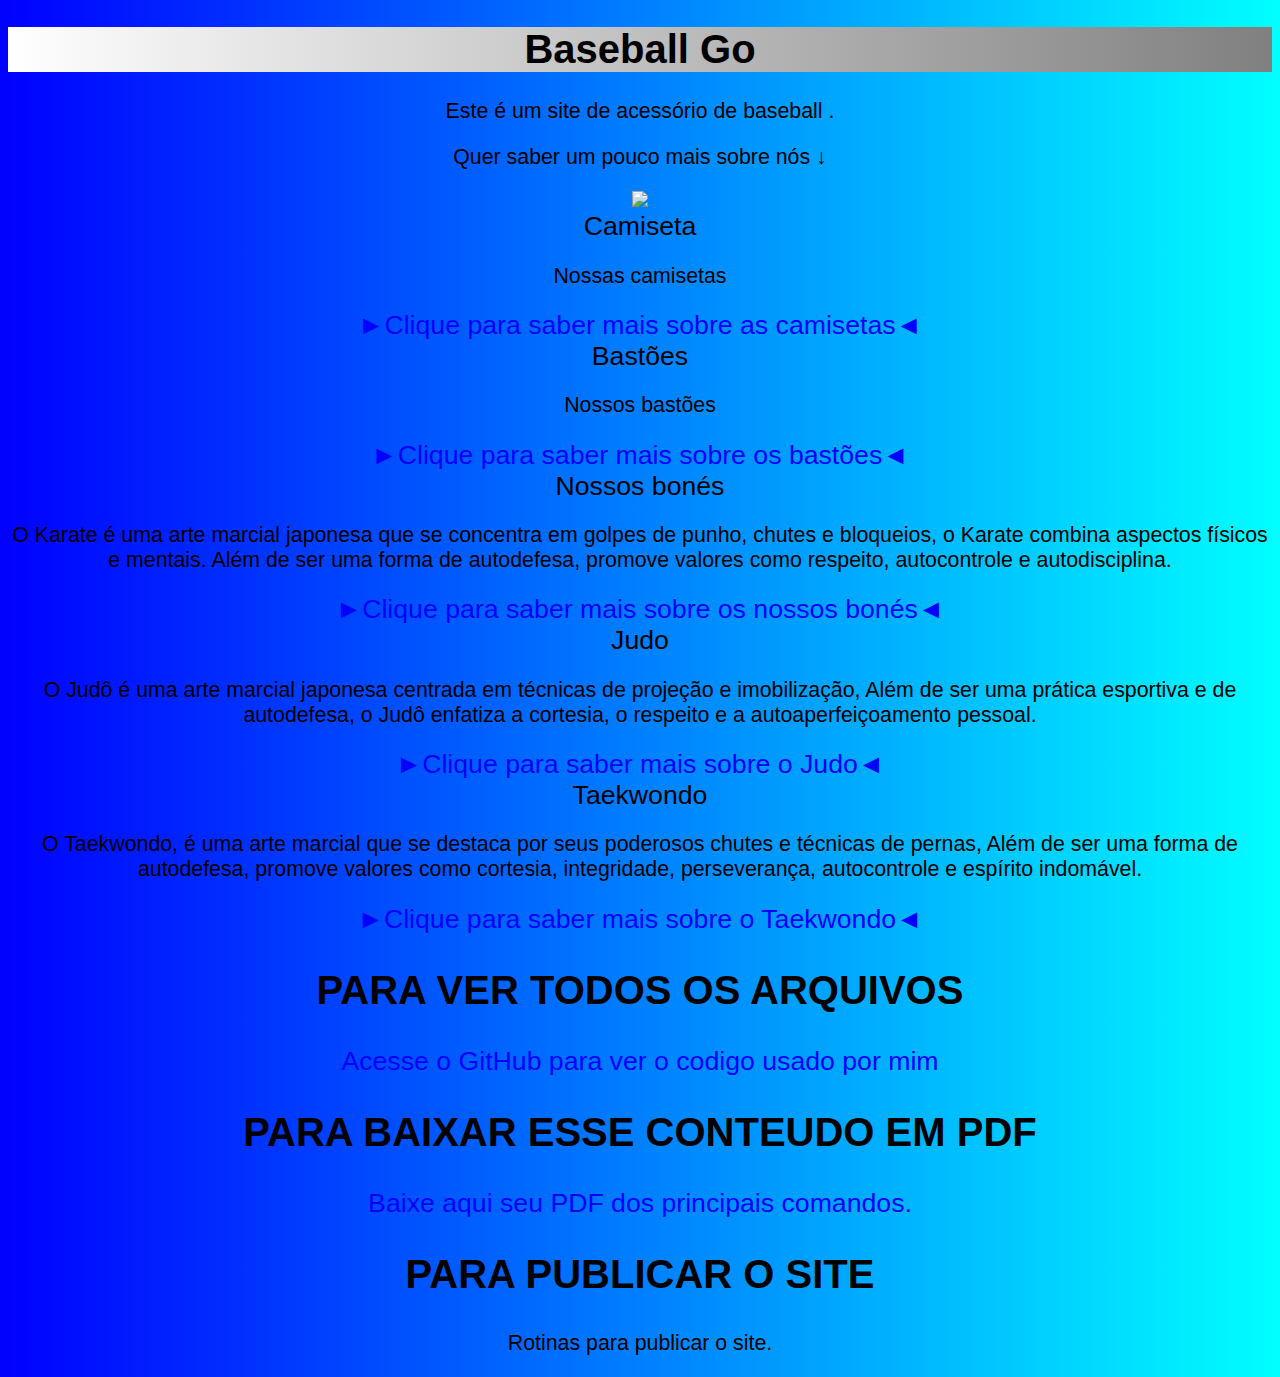
==== index.html @ 30dbfa04 "Update index.html" ====
<!DOCTYPE html>
<html lang="en">
<head>
    <meta charset="UTF-8">
    <meta name="viewport" content="width=device-width, initial-scale=1.0">
    <link rel="shortcut icon" href="ICONE.ico" type="Aula-03/ICONE"
    <title></title>
    <link rel="stylesheet" href="style.css">
</head>
   
   
    <h1> Baseball Go </h1>
   
    <p> Este é um site de acessório de baseball . </p>

    <p> Quer saber um pouco mais sobre nós ↓  </p>
   
    <img src= https://adictododesporto.wordpress.com/wp-content/uploads/2015/01/beisebol.jpg>
       
    

   
   
        <li>Camiseta</li>
     <p> Nossas camisetas </p>
        <a href="https://www.useprison.com.br/roupas-masculinas/camisa-de-baseball/camisa-de-baseball-los-angeles-94?variant_id=2263"> ►Clique para saber mais sobre as camisetas◄</a>

        <li>Bastões</li>
     <p> Nossos bastões </p>
        <a href="https://www.jjveras.com.br/MLB-695556017-taco-bastao-de-baseball-beisebol-em-madeira-macica-basto-_JM"> ►Clique para saber mais sobre os bastões◄</a>
   
        <li>Nossos bonés</li>
     <p> O Karate é uma arte marcial japonesa que se concentra em golpes de punho, chutes e bloqueios,
         o Karate combina aspectos físicos e mentais. Além de ser uma forma de autodefesa, promove valores
         como respeito, autocontrole e autodisciplina. </p>
        <a href="https://www.capmaker.com.br/bone-baseball"> ►Clique para saber mais sobre os nossos bonés◄ </a>
       
        <li>Judo</li>
     <p> O Judô é uma arte marcial japonesa centrada em técnicas de projeção e imobilização,
         Além de ser uma prática esportiva e de autodefesa, o Judô enfatiza a cortesia, o respeito
         e a autoaperfeiçoamento pessoal.</p>
        <a href="https://pt.wikipedia.org/wiki/Judo" target="_blank"> ►Clique para saber mais sobre o Judo◄ </a>
       
        <li>Taekwondo</li>
     <p> O Taekwondo, é uma arte marcial que se destaca por seus poderosos chutes e técnicas de pernas,
         Além de ser uma forma de autodefesa, promove valores como cortesia, integridade, perseverança,
         autocontrole e espírito indomável.</p>
        <a href="https://pt.wikipedia.org/wiki/Taekwondo" target="_blank"> ►Clique para saber mais sobre o Taekwondo◄ </a>
       
    </ol>
    <h2> PARA VER TODOS OS ARQUIVOS</h2>
    <a href=" https://github.com/AllisonMarks/Site-2024 " target="_blank">Acesse o GitHub para ver o codigo usado por mim </a>

    <h2> PARA BAIXAR ESSE CONTEUDO EM PDF</h2>
    <a href="https://allisonmarks.github.io/Site-2024/" target="_blank"  download="https://allisonmarks.github.io/Site-2024/" type="aplication/pdf">
        Baixe aqui seu PDF dos principais comandos.
    </a>
     <h2> PARA PUBLICAR O SITE</h2>
   
    <p> Rotinas para publicar o site.</p>
   
   
</body>
</html>
---- style.css ----
@charset "UTF-8";

body
{
    background-image: linear-gradient(90deg, blue, cyan );
    color: black;
    font-size: 12pt;
    font-family:Arial, Helvetica, sans-serif;
    text-align: center;
    text-decoration: none;
}

h1
{  
    background-image: linear-gradient(270deg, gray, white );
    background-color: aqua;
    color: black;
    font-size: 30pt;
    font-family:Arial;
    text-align: center;
}

p
{
    color: black;
    font-size: 16pt;
    font-family:Arial, Helvetica, sans-serif;
    text-align: center;
}

h2
{
    color: black;
    font-size: 30pt;
    font-family:Arial;
    text-align: center;
}


li
{
    color: black;
    font-size: 20pt;
    font-family:Arial;
    text-align: center;
}

a
{
    color: blue;
    font-size: 20pt;
    font-family:Arial;
    text-align: center;
    text-decoration: none;
}
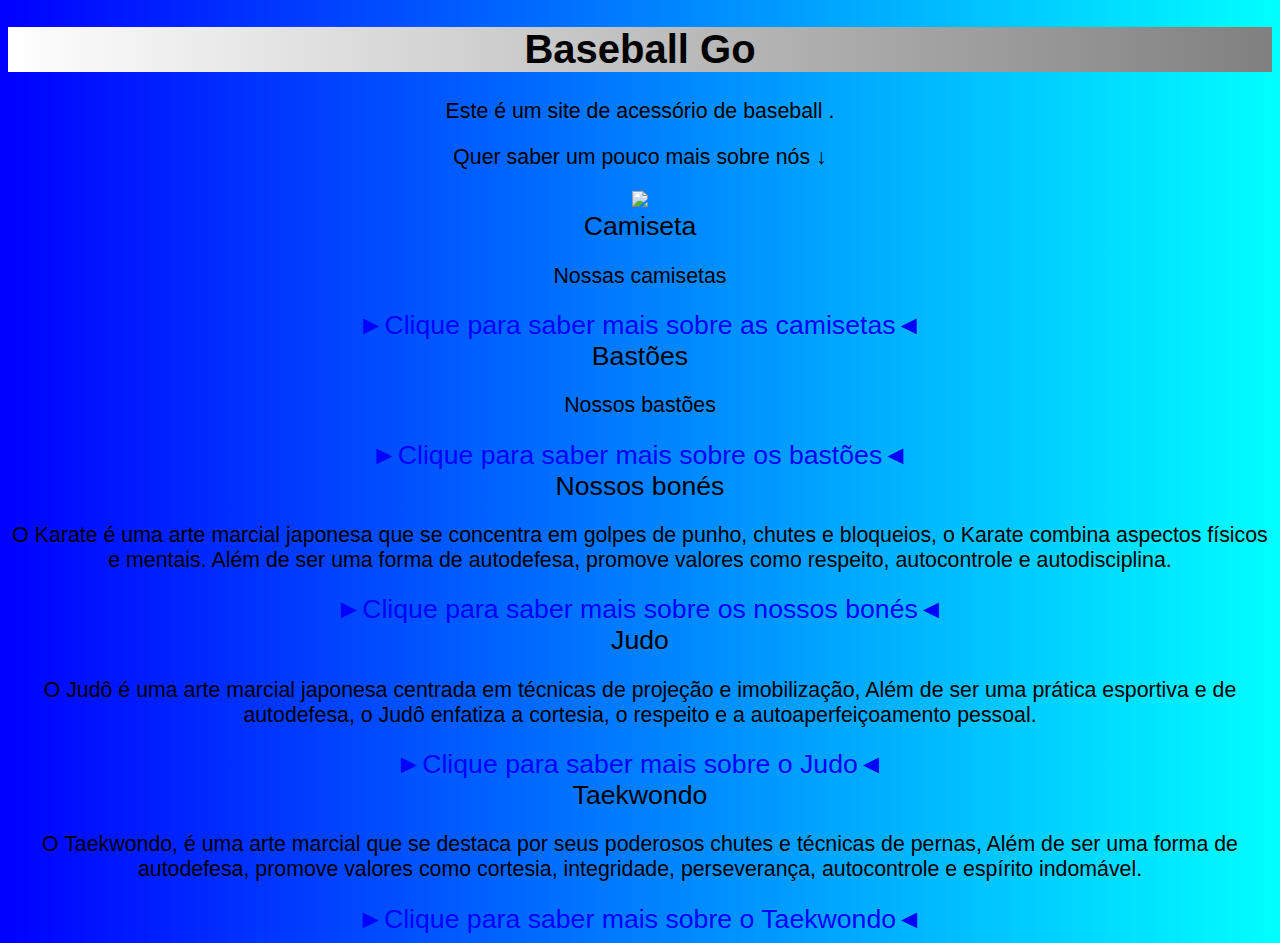
==== commit 7eb3efd3: "Update index.html" ====
--- a/index.html
+++ b/index.html
@@ -47,17 +47,7 @@
          autocontrole e espírito indomável.</p>
         <a href="https://pt.wikipedia.org/wiki/Taekwondo" target="_blank"> ►Clique para saber mais sobre o Taekwondo◄ </a>
        
-    </ol>
-    <h2> PARA VER TODOS OS ARQUIVOS</h2>
-    <a href=" https://github.com/AllisonMarks/Site-2024 " target="_blank">Acesse o GitHub para ver o codigo usado por mim </a>
-
-    <h2> PARA BAIXAR ESSE CONTEUDO EM PDF</h2>
-    <a href="https://allisonmarks.github.io/Site-2024/" target="_blank"  download="https://allisonmarks.github.io/Site-2024/" type="aplication/pdf">
-        Baixe aqui seu PDF dos principais comandos.
-    </a>
-     <h2> PARA PUBLICAR O SITE</h2>
-   
-    <p> Rotinas para publicar o site.</p>
+    
    
    
 </body>
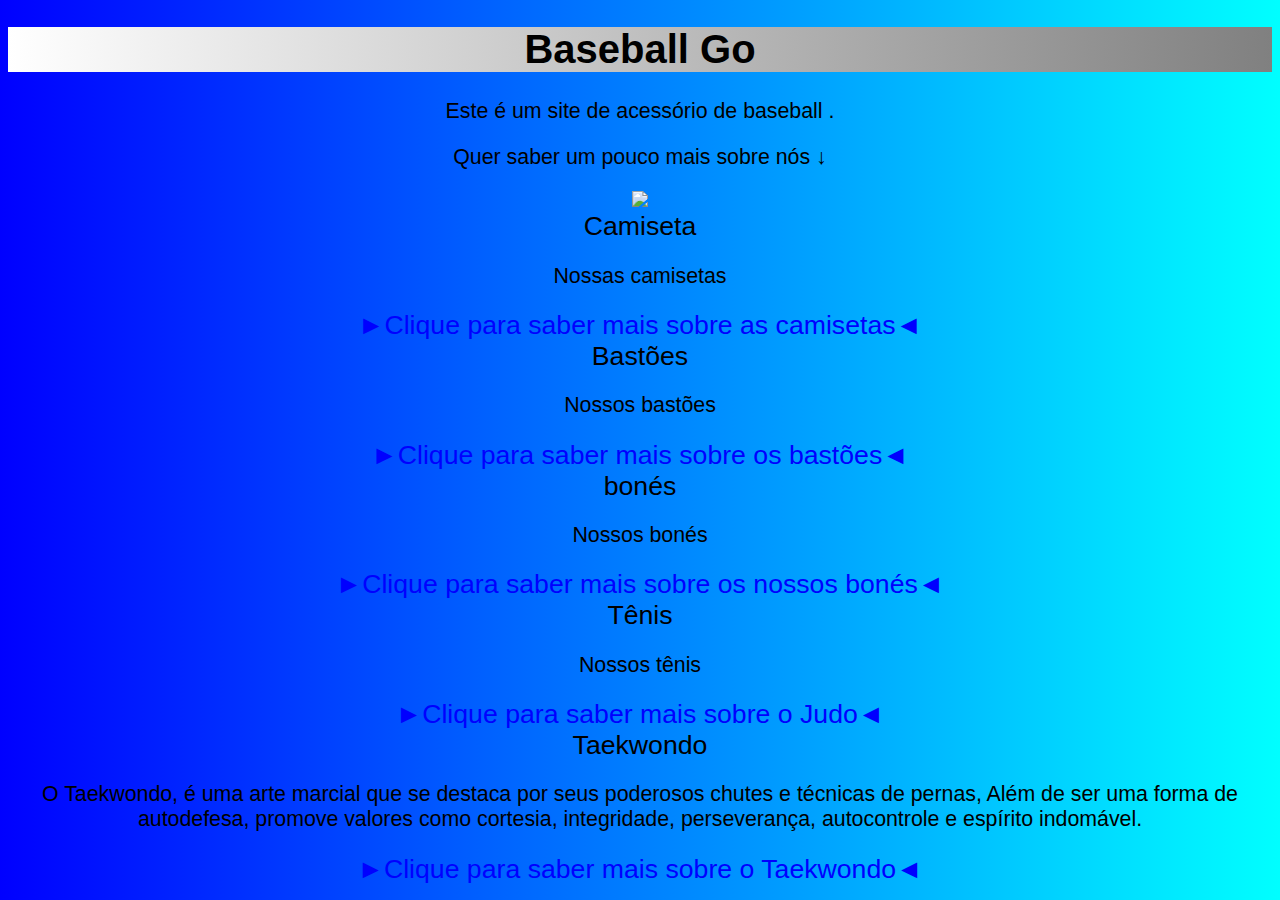
==== commit 48cc4726: "Update index.html" ====
--- a/index.html
+++ b/index.html
@@ -29,17 +29,13 @@
      <p> Nossos bastões </p>
         <a href="https://www.jjveras.com.br/MLB-695556017-taco-bastao-de-baseball-beisebol-em-madeira-macica-basto-_JM"> ►Clique para saber mais sobre os bastões◄</a>
    
-        <li>Nossos bonés</li>
-     <p> O Karate é uma arte marcial japonesa que se concentra em golpes de punho, chutes e bloqueios,
-         o Karate combina aspectos físicos e mentais. Além de ser uma forma de autodefesa, promove valores
-         como respeito, autocontrole e autodisciplina. </p>
+        <li>bonés</li>
+     <p> Nossos bonés </p>
         <a href="https://www.capmaker.com.br/bone-baseball"> ►Clique para saber mais sobre os nossos bonés◄ </a>
        
-        <li>Judo</li>
-     <p> O Judô é uma arte marcial japonesa centrada em técnicas de projeção e imobilização,
-         Além de ser uma prática esportiva e de autodefesa, o Judô enfatiza a cortesia, o respeito
-         e a autoaperfeiçoamento pessoal.</p>
-        <a href="https://pt.wikipedia.org/wiki/Judo" target="_blank"> ►Clique para saber mais sobre o Judo◄ </a>
+        <li>Tênis</li>
+     <p> Nossos tênis </p>
+        <a href="https://dooqle.com/chuteira-de-beisebol-nike-huarache-2k-filth.html"> ►Clique para saber mais sobre o Judo◄ </a>
        
         <li>Taekwondo</li>
      <p> O Taekwondo, é uma arte marcial que se destaca por seus poderosos chutes e técnicas de pernas,
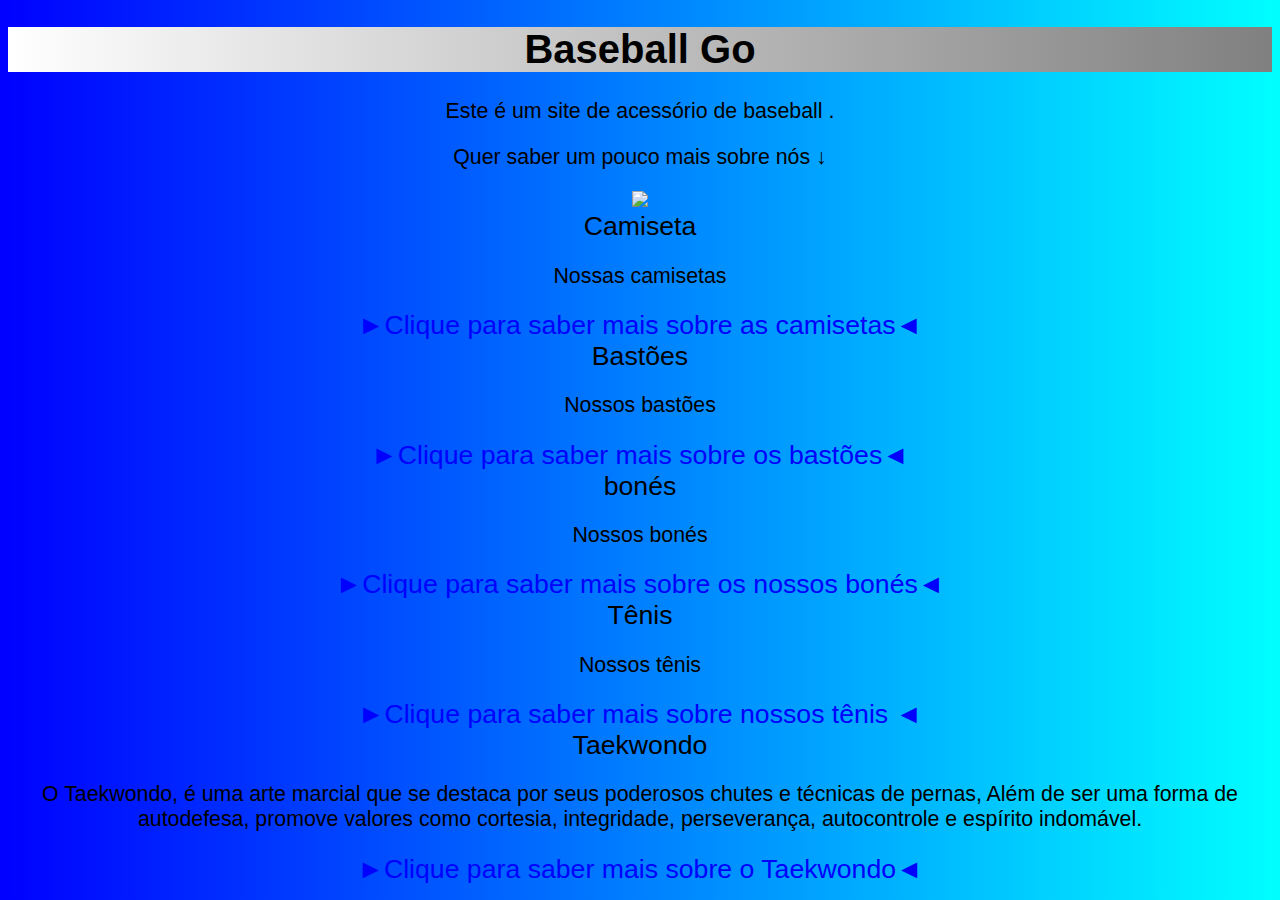
==== commit 815ef1e9: "Update index.html" ====
--- a/index.html
+++ b/index.html
@@ -35,7 +35,7 @@
        
         <li>Tênis</li>
      <p> Nossos tênis </p>
-        <a href="https://dooqle.com/chuteira-de-beisebol-nike-huarache-2k-filth.html"> ►Clique para saber mais sobre o Judo◄ </a>
+        <a href="https://dooqle.com/chuteira-de-beisebol-nike-huarache-2k-filth.html"> ►Clique para saber mais sobre nossos tênis ◄ </a>
        
         <li>Taekwondo</li>
      <p> O Taekwondo, é uma arte marcial que se destaca por seus poderosos chutes e técnicas de pernas,
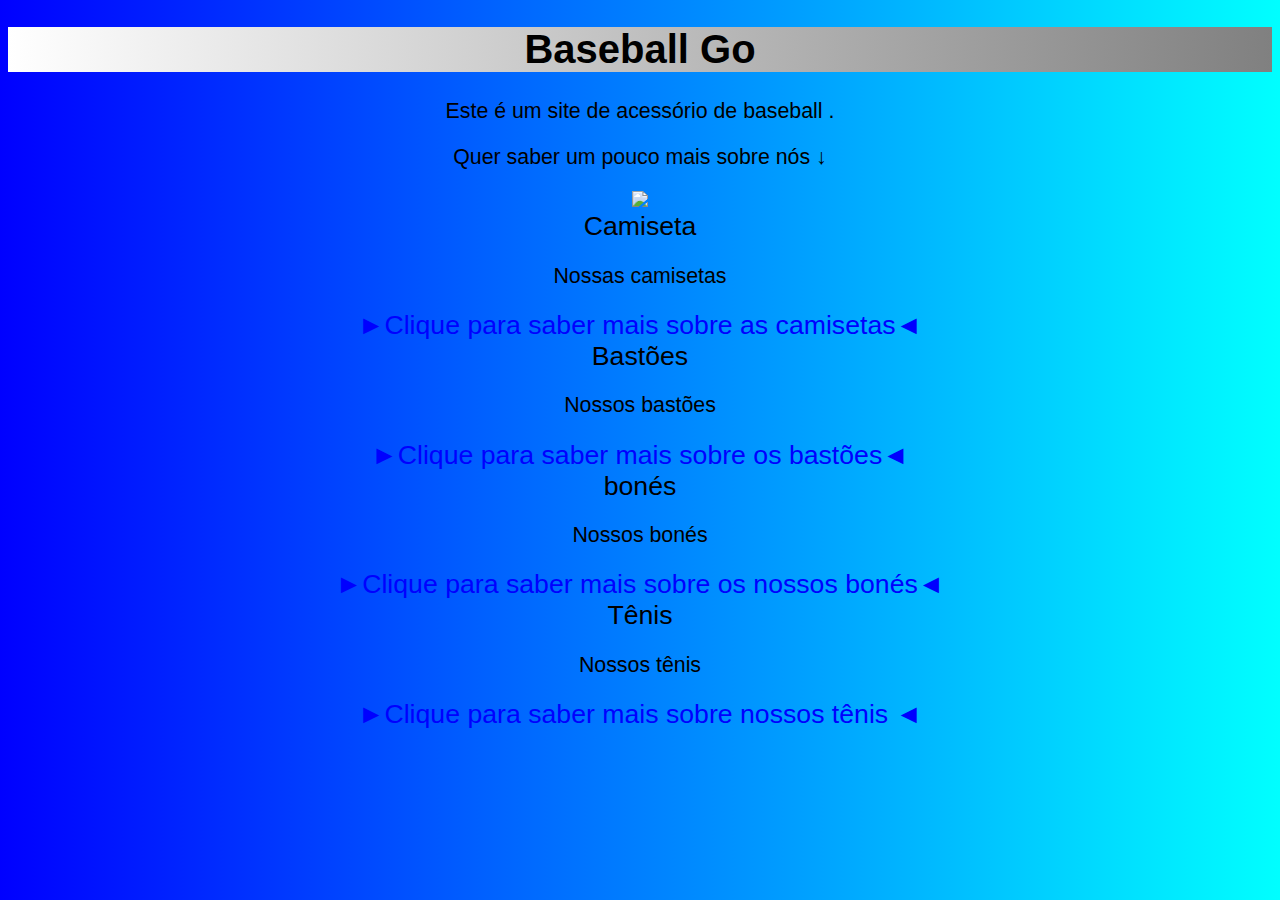
==== commit f51238c0: "Update index.html" ====
--- a/index.html
+++ b/index.html
@@ -37,11 +37,6 @@
      <p> Nossos tênis </p>
         <a href="https://dooqle.com/chuteira-de-beisebol-nike-huarache-2k-filth.html"> ►Clique para saber mais sobre nossos tênis ◄ </a>
        
-        <li>Taekwondo</li>
-     <p> O Taekwondo, é uma arte marcial que se destaca por seus poderosos chutes e técnicas de pernas,
-         Além de ser uma forma de autodefesa, promove valores como cortesia, integridade, perseverança,
-         autocontrole e espírito indomável.</p>
-        <a href="https://pt.wikipedia.org/wiki/Taekwondo" target="_blank"> ►Clique para saber mais sobre o Taekwondo◄ </a>
        
     
    
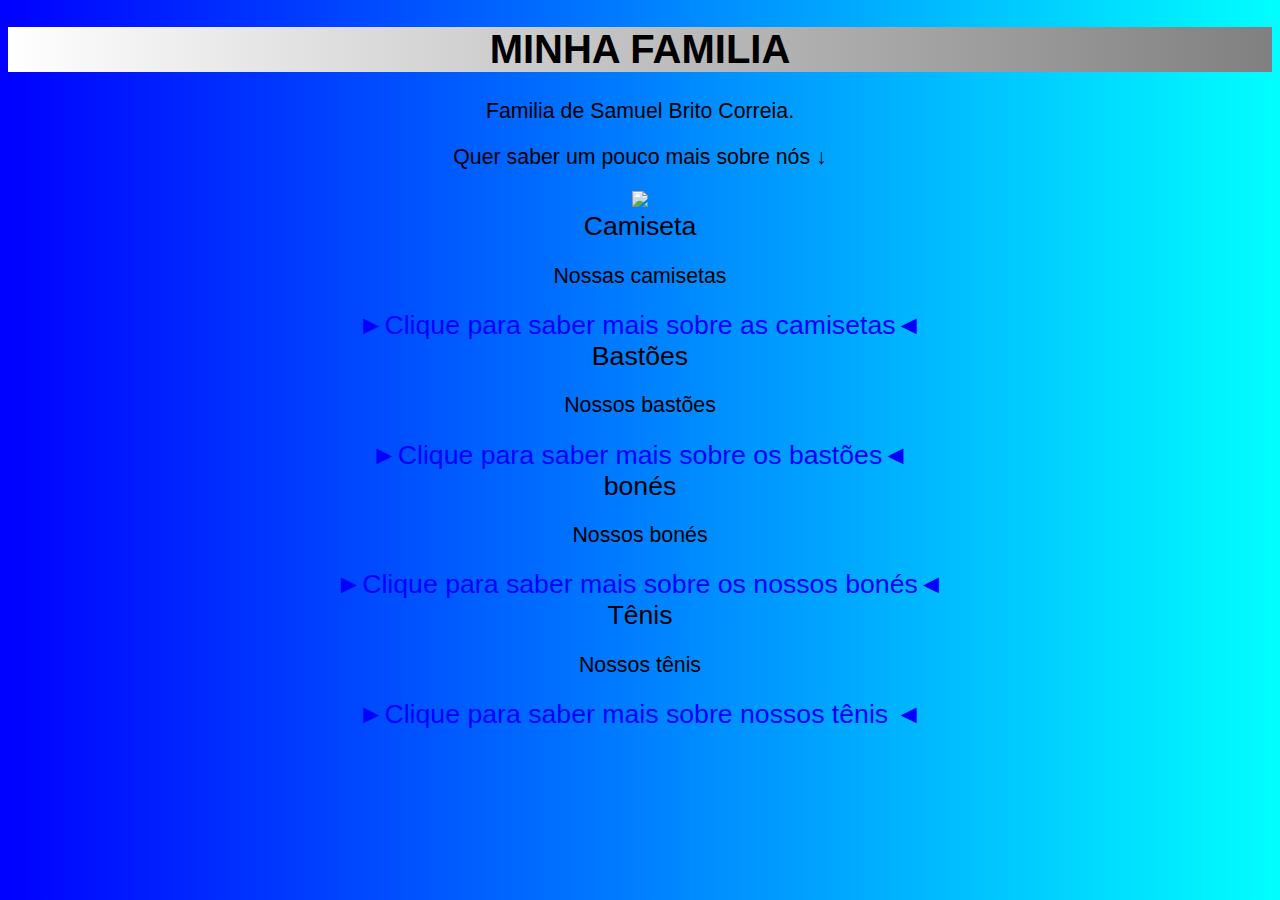
==== commit e62098c1: "Update index.html" ====
--- a/index.html
+++ b/index.html
@@ -9,9 +9,9 @@
 </head>
    
    
-    <h1> Baseball Go </h1>
+    <h1> MINHA FAMILIA </h1>
    
-    <p> Este é um site de acessório de baseball . </p>
+    <p> Familia de Samuel Brito Correia. </p>
 
     <p> Quer saber um pouco mais sobre nós ↓  </p>
    
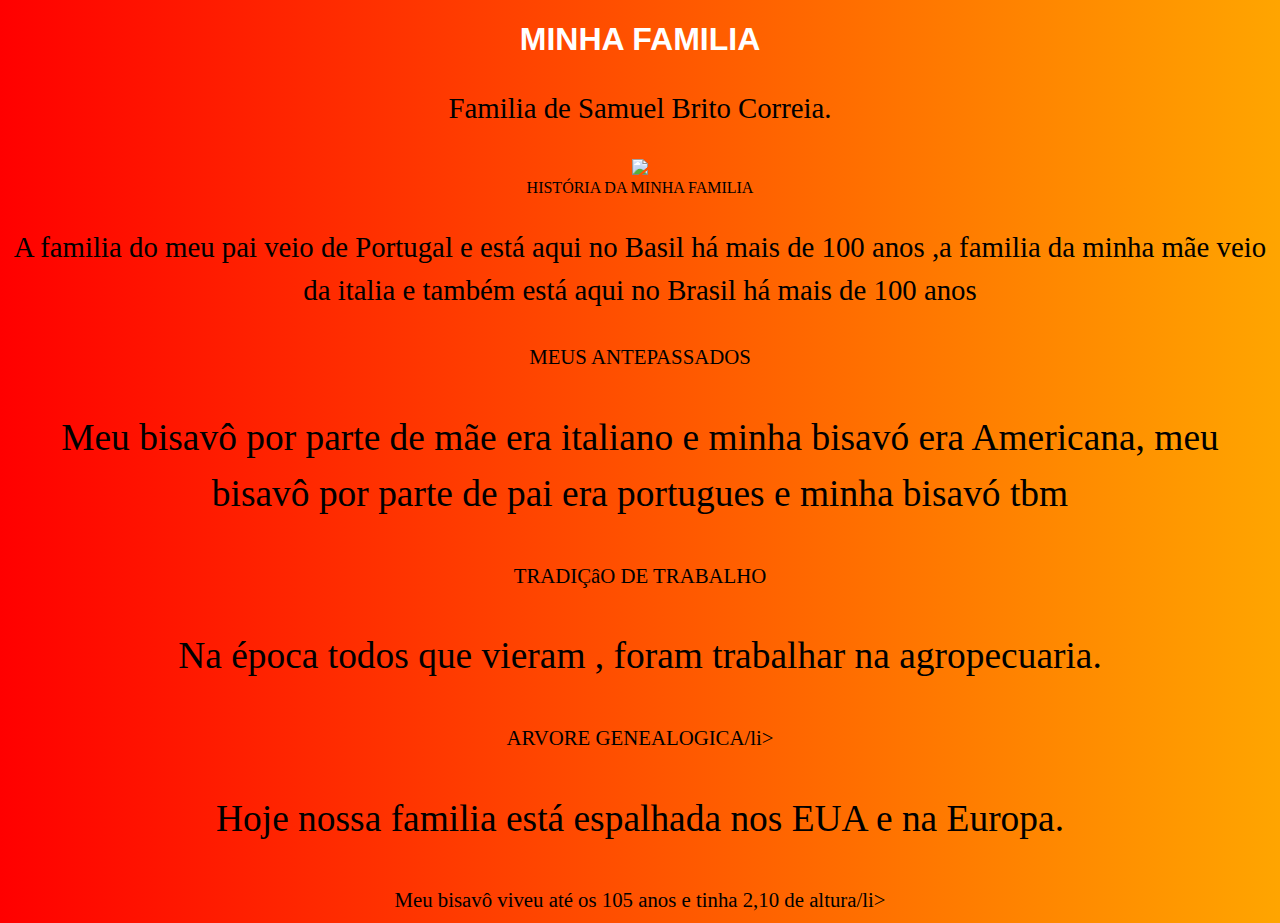
==== commit a04d0d61: "Rename index.html(familia) to index.html" ====
--- a/index.html
+++ b/index.html
@@ -13,29 +13,30 @@
    
     <p> Familia de Samuel Brito Correia. </p>
 
-    <p> Quer saber um pouco mais sobre nós ↓  </p>
+    <p>  </p>
    
-    <img src= https://adictododesporto.wordpress.com/wp-content/uploads/2015/01/beisebol.jpg>
+    <img src=https://i.pinimg.com/originals/37/5e/6e/375e6e7c45a154fd7d1423154d6fd4c1.jpg .jpg>
        
     
 
    
    
-        <li>Camiseta</li>
-     <p> Nossas camisetas </p>
-        <a href="https://www.useprison.com.br/roupas-masculinas/camisa-de-baseball/camisa-de-baseball-los-angeles-94?variant_id=2263"> ►Clique para saber mais sobre as camisetas◄</a>
+        <li>HISTÓRIA DA MINHA FAMILIA </li>
+     <p> A familia do meu pai veio de Portugal e está aqui no Basil há mais de 100 anos ,a familia da minha mãe veio da italia e também está aqui no Brasil há mais de 100 anos </p>
+        <a a>
 
-        <li>Bastões</li>
-     <p> Nossos bastões </p>
-        <a href="https://www.jjveras.com.br/MLB-695556017-taco-bastao-de-baseball-beisebol-em-madeira-macica-basto-_JM"> ►Clique para saber mais sobre os bastões◄</a>
+        <li>MEUS ANTEPASSADOS</li>
+     <p> Meu bisavô por parte de mãe era italiano e minha bisavó era Americana, meu bisavô por parte de pai era portugues e minha bisavó tbm </p>
+        <a /a>
    
-        <li>bonés</li>
-     <p> Nossos bonés </p>
-        <a href="https://www.capmaker.com.br/bone-baseball"> ►Clique para saber mais sobre os nossos bonés◄ </a>
+        <li>TRADIÇâO DE TRABALHO</li>
+     <p> Na época todos que vieram , foram trabalhar na agropecuaria. </p>
+        <a  </a>
        
-        <li>Tênis</li>
-     <p> Nossos tênis </p>
-        <a href="https://dooqle.com/chuteira-de-beisebol-nike-huarache-2k-filth.html"> ►Clique para saber mais sobre nossos tênis ◄ </a>
+        <li>ARVORE GENEALOGICA/li>
+     <p> Hoje nossa familia está espalhada nos EUA e na Europa. </p>
+
+        <li> Meu bisavô viveu até os 105 anos e tinha 2,10 de altura/li>
        
        
     
--- a/style.css
+++ b/style.css
@@ -1,55 +1,68 @@
 @charset "UTF-8";
 
-body
+ body 
 {
-    background-image: linear-gradient(90deg, blue, cyan );
-    color: black;
-    font-size: 12pt;
-    font-family:Arial, Helvetica, sans-serif;
-    text-align: center;
-    text-decoration: none;
+        background-color: red ;
+  background-image: linear-gradient(to right, red, orange);
+  text-align: center;
+}
+ 
+
+
+p {
+
+  color:  rgb(0, 0, 0);
+  text-align: center;
+  font-size: 180%;
+  font-family: Georgia, 'Times New Roman', Times, serif;
+  line-height:1.5em;
 }
 
+a {
+ color:blue;
+  text-align: center;
+    text-decoration: none;
+  font-size: 160%;
+  font-family: Georgia, 'Times New Roman', Times, serif;
+  line-height:1.5em;}
+
+        a {
+         color:  rgb(0, 0, 0);
+          text-align: center;
+           text-decoration: none;
+  font-size: 130%;
+  font-family: Georgia, 'Times New Roman', Times, serif;
+  line-height:1.5em;}
+
+img {
+ text-align: center;
+}
 h1
-{  
-    background-image: linear-gradient(270deg, gray, white );
-    background-color: aqua;
-    color: black;
-    font-size: 30pt;
-    font-family:Arial;
-    text-align: center;
+{ 
+ color:dark gray;
+ font-Size: 30 pt;
+ font-family: Arial;
+ text-align: center;
 }
-
-p
-{
-    color: black;
-    font-size: 16pt;
-    font-family:Arial, Helvetica, sans-serif;
-    text-align: center;
-}
-
 h2
 {
-    color: black;
-    font-size: 30pt;
-    font-family:Arial;
-    text-align: center;
+  color:dark gray;
+ font-Size: 25 pt;
+ font-family: arial;
+ text-align: left;
 }
-
-
-li
+p3
 {
-    color: black;
-    font-size: 20pt;
-    font-family:Arial;
-    text-align: center;
+ color:black;
+ font-size: 20 pt;
+ font-family:arial;
+ text-aling:left;
 }
-
-a
+h1
 {
-    color: blue;
-    font-size: 20pt;
-    font-family:Arial;
-    text-align: center;
-    text-decoration: none;
+color: white;
+font-size:40 pt;
+font-family:arial;
+text-aling: center;
 }
+ 
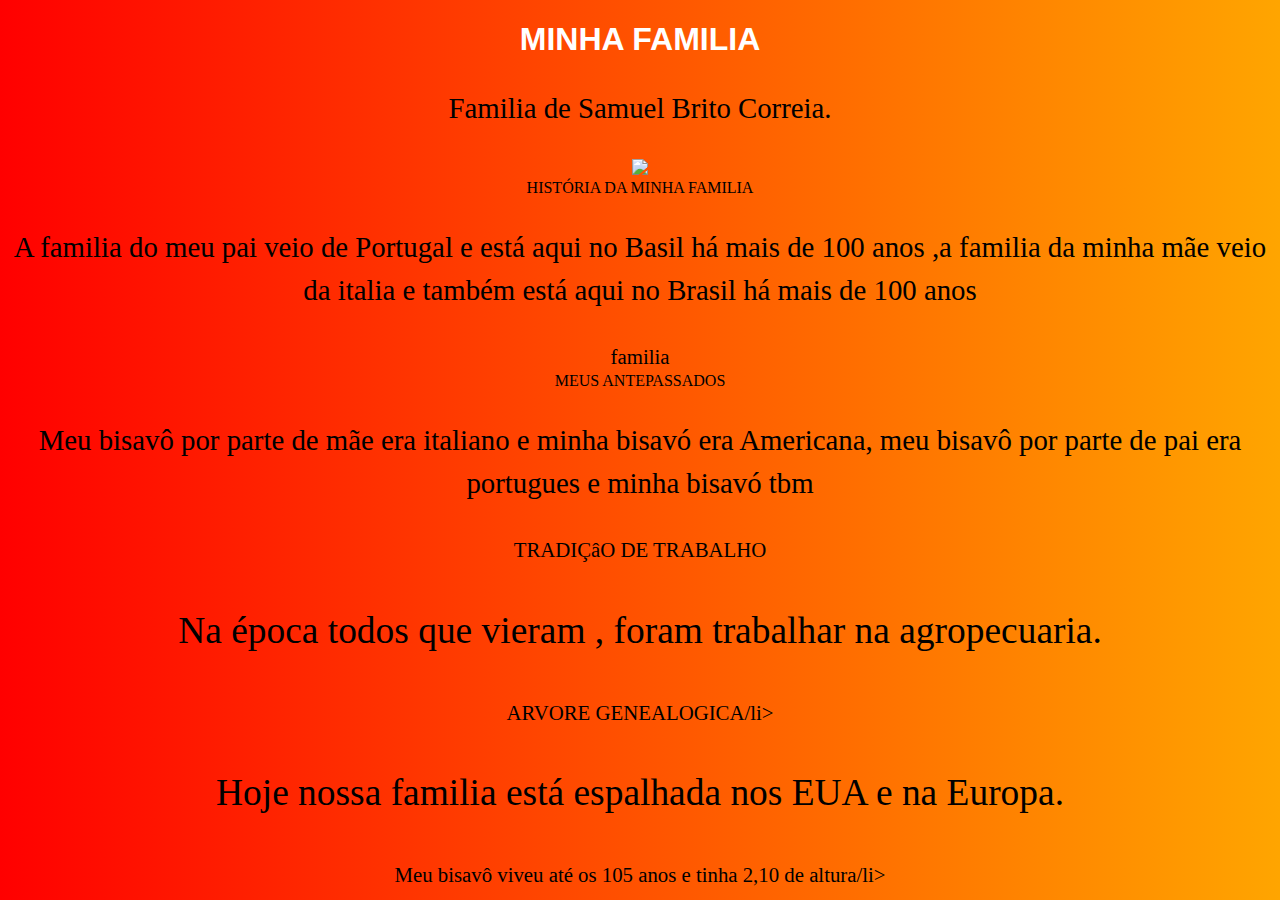
==== commit 2d5be619: "Update index.html" ====
--- a/index.html
+++ b/index.html
@@ -23,7 +23,7 @@
    
         <li>HISTÓRIA DA MINHA FAMILIA </li>
      <p> A familia do meu pai veio de Portugal e está aqui no Basil há mais de 100 anos ,a familia da minha mãe veio da italia e também está aqui no Brasil há mais de 100 anos </p>
-        <a a>
+        <a href="link.html" target="_blank">familia</a>
 
         <li>MEUS ANTEPASSADOS</li>
      <p> Meu bisavô por parte de mãe era italiano e minha bisavó era Americana, meu bisavô por parte de pai era portugues e minha bisavó tbm </p>
